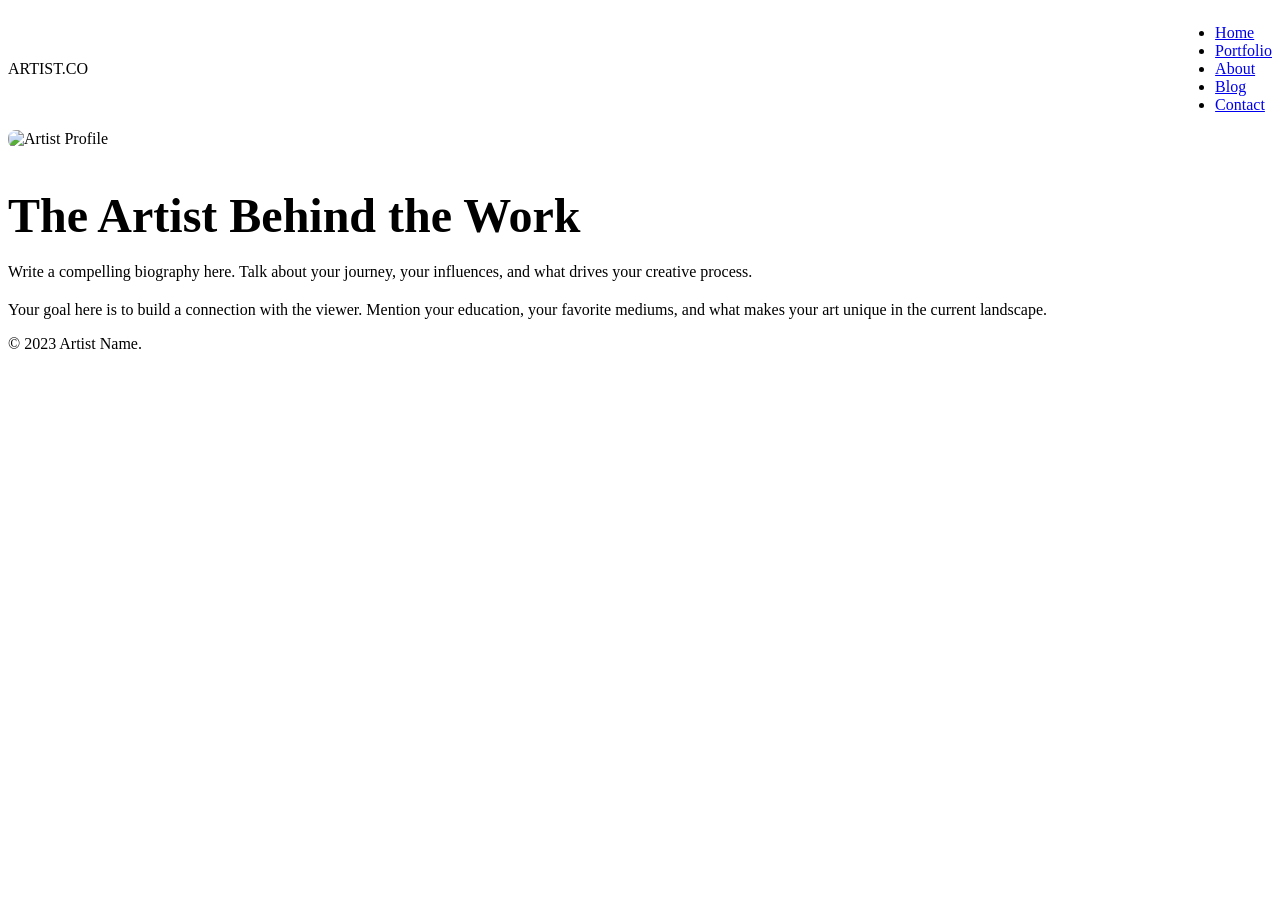
==== about.html @ 9e668338 "new" ====
<!DOCTYPE html>
<html lang="en">
<head>
    <meta charset="UTF-8">
    <meta name="viewport" content="width=device-width, initial-scale=1.0">
    <title>About | The Artist</title>
    <link rel="stylesheet" href="/Portfolio/stylesheet/style.css">
</head>
<body>
    <nav>
        <div class="container" style="display:flex; justify-content: space-between; width: 100%; align-items: center;">
            <div class="logo">ARTIST.CO</div>
            <ul class="nav-links">
                <li><a href="index.html">Home</a></li>
                <li><a href="portfolio.html">Portfolio</a></li>
                <li><a href="about.html">About</a></li>
                <li><a href="blog.html">Blog</a></li>
                <li><a href="contact.html">Contact</a></li>
            </ul>
        </div>
    </nav>

    <section class="container">
        <div class="content-split">
            <div>
                <img src="images/profile.jpg" alt="Artist Profile" style="width:100%; border-radius: 8px;">
            </div>
            <div>
                <h2 style="font-size: 3rem; margin-bottom: 20px;">The Artist Behind the Work</h2>
                <p style="color: var(--text-muted); margin-bottom: 20px;">
                    Write a compelling biography here. Talk about your journey, your influences, and what drives your creative process. 
                </p>
                <p>
                    Your goal here is to build a connection with the viewer. Mention your education, your favorite mediums, and what makes your art unique in the current landscape.
                </p>
            </div>
        </div>
    </section>

    <footer><p>&copy; 2023 Artist Name.</p></footer>
    <script src="/Portfolio/scripts/script.js"></script>
</body>
</html>
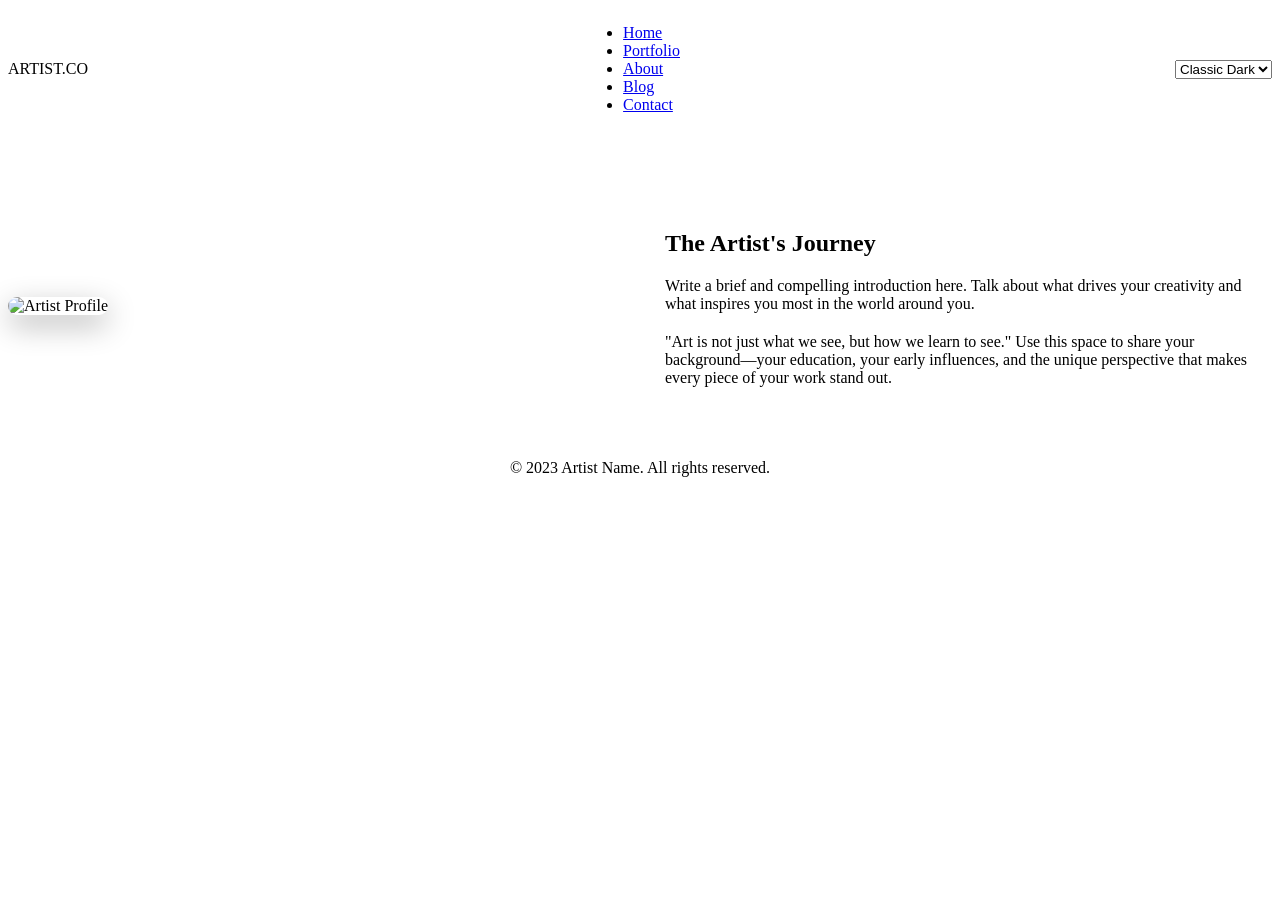
==== commit 942a4d6d: "working animations" ====
--- a/about.html
+++ b/about.html
@@ -3,10 +3,13 @@
 <head>
     <meta charset="UTF-8">
     <meta name="viewport" content="width=device-width, initial-scale=1.0">
-    <title>About | The Artist</title>
+    <title>About | Meet the Artist</title>
     <link rel="stylesheet" href="/Portfolio/stylesheet/style.css">
 </head>
-<body>
+<body class="theme-dark">
+
+    <div id="particle-container"></div>
+
     <nav>
         <div class="container" style="display:flex; justify-content: space-between; width: 100%; align-items: center;">
             <div class="logo">ARTIST.CO</div>
@@ -17,27 +20,38 @@
                 <li><a href="blog.html">Blog</a></li>
                 <li><a href="contact.html">Contact</a></li>
             </ul>
+            <div>
+                <select class="theme-selector" id="themeSwitcher">
+                    <option value="theme-dark">Classic Dark</option>
+                    <option value="theme-cold">Light & Cold</option>
+                    <option value="theme-autumn">Autumn</option>
+                    <option value="theme-winter">Winter</option>
+                    <option value="theme-spring">Spring</option>
+                    <option value="theme-summer">Summer</option>
+                </select>
+            </div>
         </div>
     </nav>
 
-    <section class="container">
-        <div class="content-split">
-            <div>
-                <img src="images/profile.jpg" alt="Artist Profile" style="width:100%; border-radius: 8px;">
+    <section class="container" style="margin-top: 80px;">
+        <div class="content-card" style="display: flex; align-items: center; gap: 50px; flex-wrap: wrap;">
+            <div style="flex: 1; min-width: 300px;">
+                <img src="/Portfolio/images/profile.jpg" alt="Artist Profile" style="width: 100%; border-radius: 15px; box-shadow: 0 10px 30px rgba(0,0,0,0.3);">
             </div>
-            <div>
-                <h2 style="font-size: 3rem; margin-bottom: 20px;">The Artist Behind the Work</h2>
-                <p style="color: var(--text-muted); margin-bottom: 20px;">
-                    Write a compelling biography here. Talk about your journey, your influences, and what drives your creative process. 
-                </p>
-                <p>
-                    Your goal here is to build a connection with the viewer. Mention your education, your favorite mediums, and what makes your art unique in the current landscape.
-                </p>
+            <div style="flex: 1; min-width: 300px;">
+                <h2>The Artist's Journey</h2>
+                <p style="margin-bottom: 20px;">Write a brief and compelling introduction here. Talk about what drives your creativity and what inspires you most in the world around you.</p>
+                <p style="color: var(--text-muted);">"Art is not just what we see, but how we learn to see." Use this space to share your background—your education, your early influences, and the unique perspective that makes every piece of your work stand out.</p>
             </div>
         </div>
     </section>
 
-    <footer><p>&copy; 2023 Artist Name.</p></footer>
+    <footer>
+        <div class="container" style="text-align: center; padding: 40px;">
+            <p>&copy; 2023 Artist Name. All rights reserved.</p>
+        </div>
+    </footer>
+
     <script src="/Portfolio/scripts/script.js"></script>
 </body>
 </html>
